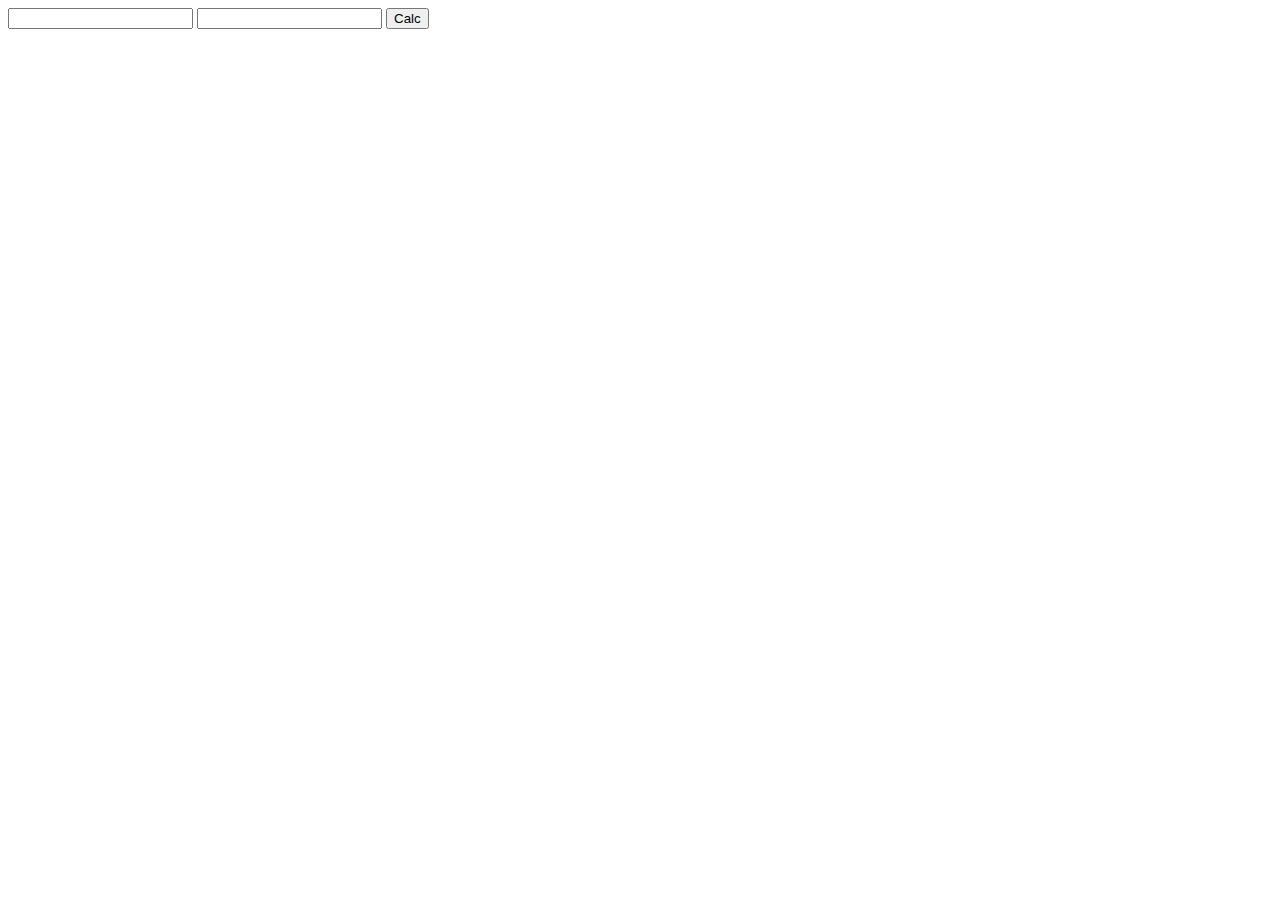
==== Works/Calc/index.html @ 02399439 "14.02" ====
<!DOCTYPE html>
<html lang="en">
<head>
    <meta charset="UTF-8">
    <meta name="viewport" content="width=device-width, initial-scale=1.0">
    <meta http-equiv="X-UA-Compatible" content="ie=edge">
    <title>Document</title>
</head>
<body>
    <div>
        <input type="text" name="firstNumber">
        <input type="text" name="secondNumber">
        <button>Calc</button>

        
    </div>


</body>
</html>
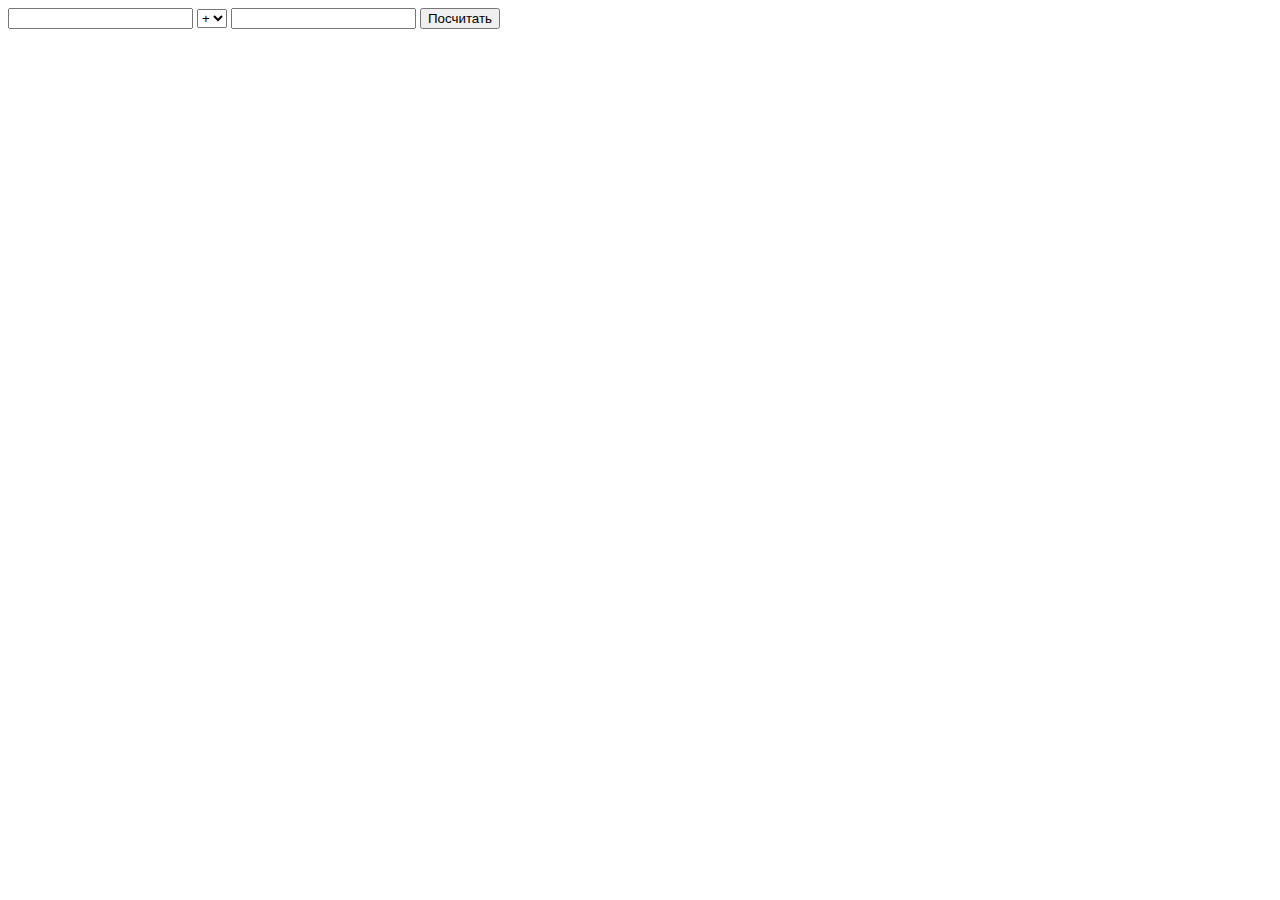
==== commit b800d708: "Calculator" ====
--- a/Works/Calc/index.html
+++ b/Works/Calc/index.html
@@ -1,20 +1,28 @@
 <!DOCTYPE html>
 <html lang="en">
+
 <head>
     <meta charset="UTF-8">
     <meta name="viewport" content="width=device-width, initial-scale=1.0">
     <meta http-equiv="X-UA-Compatible" content="ie=edge">
     <title>Document</title>
 </head>
+
 <body>
     <div>
-        <input type="text" name="firstNumber">
-        <input type="text" name="secondNumber">
-        <button>Calc</button>
+        <form action="Works\Calc\result.txt">
+            <input type="text" name="firstNumber">
+            <select name="operation">
+                <option value="+">+</option>
+                <option value="-">-</option>
+            </select>
+            <input type="text" name="x2">
+            <input type="submit" value="Посчитать">
 
-        
+        </form>
     </div>
 
 
 </body>
+
 </html>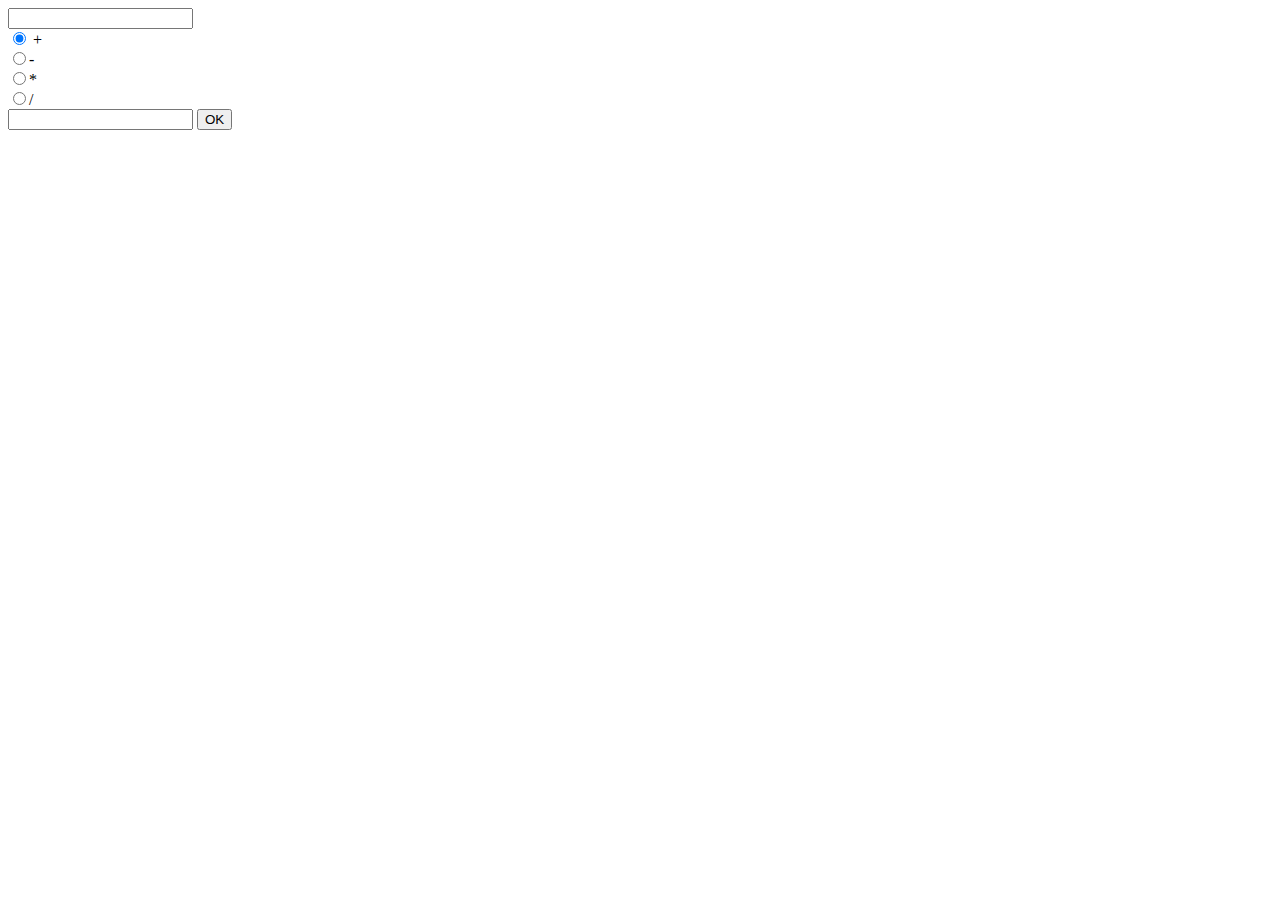
==== commit 0bd56592: "Proxy" ====
--- a/Works/Calc/index.html
+++ b/Works/Calc/index.html
@@ -9,18 +9,21 @@
 </head>
 
 <body>
-    <div>
-        <form action="Works\Calc\result.txt">
-            <input type="text" name="firstNumber">
-            <select name="operation">
-                <option value="+">+</option>
-                <option value="-">-</option>
-            </select>
-            <input type="text" name="x2">
-            <input type="submit" value="Посчитать">
+    <form action="calcV2.php">
+        <input type="text" name="num1">
+        <br>
+        <input type="radio" name="s" value="+" checked="checked"> +
+        <br>
+        <input type="radio" name="s" value="-">-
+        <br>
+        <input type="radio" name="s" value="*">*
+        <br>
+        <input type="radio" name="s" value="/">/
+        <br>
+        <input type="text" name="num2">
+        <input type="submit" value="OK">
 
-        </form>
-    </div>
+    </form>
 
 
 </body>
